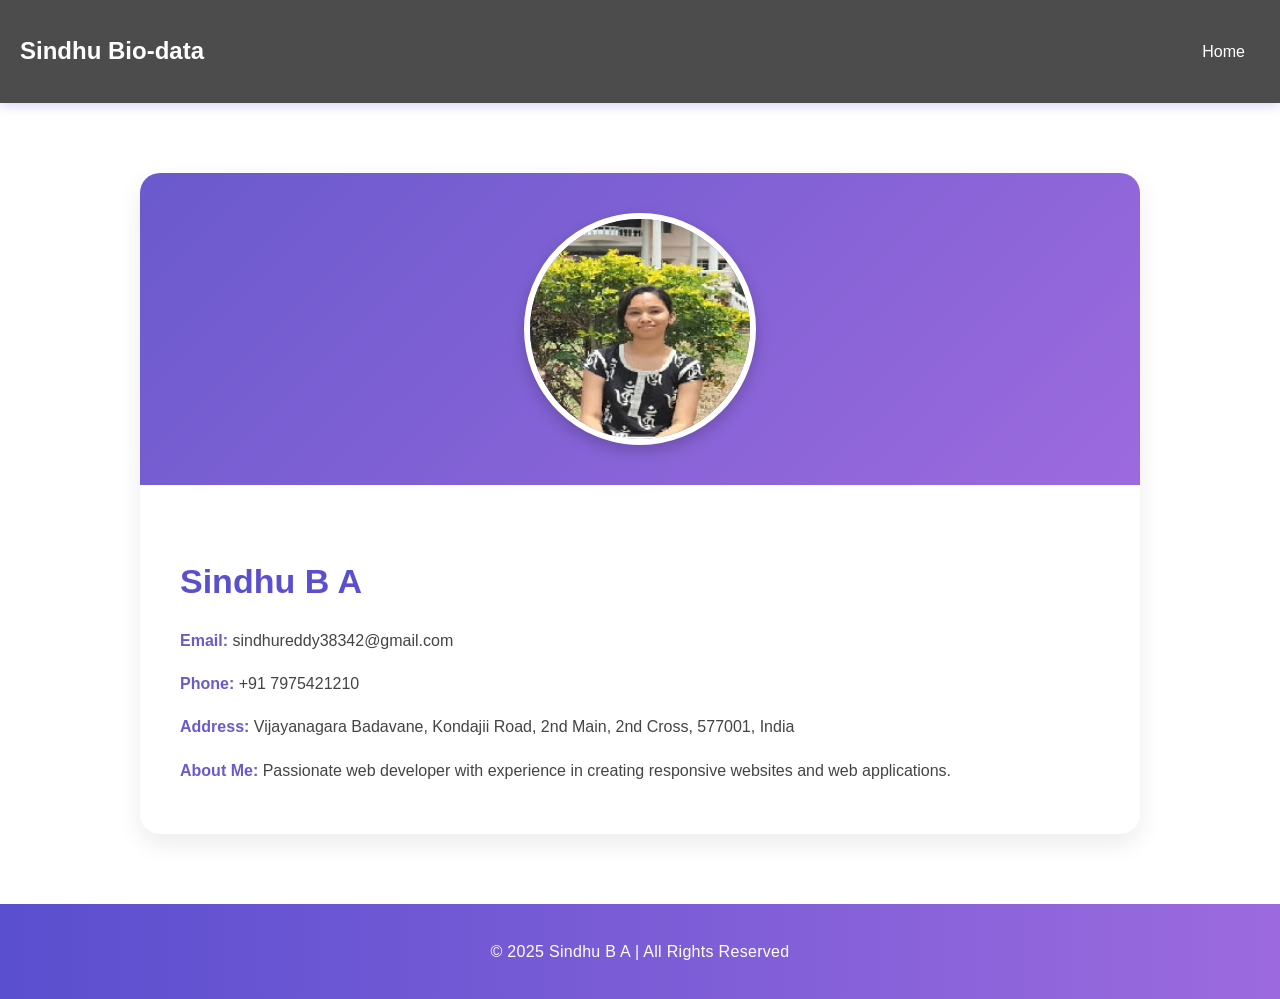
==== biodata1.html @ 3fbf9c4c "Add files via upload" ====
<!DOCTYPE html>
<html lang="en">
<head>
  <meta charset="UTF-8">
  <meta name="viewport" content="width=device-width, initial-scale=1.0">
  <title>Sindhu  Bio-data</title>
  <link rel="stylesheet" href="style.css">
<link rel="stylesheet" href="style1.css">

</head>
<body class="biodata-bg">

<header class="navbar">
  <h1 class="logo">Sindhu Bio-data</h1>
  <nav>
    <a href="index.html">Home</a>
  </nav>
</header>

 <section class="bio">
        <div class="profile-pic">
            <img src="image1.jpg" alt="Profile Picture">
        </div>
        <div class="bio-info">
            <h1>Sindhu B A</h1>
            <p><strong>Email:</strong> sindhureddy38342@gmail.com</p>
            <p><strong>Phone:</strong> +91 7975421210</p>
            <p><strong>Address:</strong> Vijayanagara Badavane, Kondajii Road, 2nd Main, 2nd Cross, 577001, India</p>
            <p><strong>About Me:</strong> Passionate web developer with experience in creating responsive websites and web applications.</p>
        </div>
    </section>

    <footer>
        <p>&copy; 2025 Sindhu B A | All Rights Reserved</p>
    </footer>

</body>
</html>
---- style.css ----
/* Backgrounds */
.home-bg { background: url("images/bg-home.jpg") no-repeat center/cover; }
.resume-bg { background: url("images/bg-resume.jpg") no-repeat center/cover; }
.biodata-bg { background: url("images/bg-biodata.jpg") no-repeat center/cover; }

body {
  font-family: 'Segoe UI', sans-serif;
  margin: 0; padding: 0;
  color: #333;
  transition: background 0.3s, color 0.3s;
}

.navbar {
  display: flex;
  justify-content: space-between;
  align-items: center;
  background: rgba(0,0,0,0.7);
  padding: 15px 20px;
  color: white;
  position: sticky; top: 0; z-index: 1000;
}

.navbar a {
  color: white; margin: 0 15px;
  text-decoration: none; transition: color 0.3s;
}
.navbar a:hover { color: #ffdd57; }
.logo { font-size: 1.5rem; font-weight: bold; }

/* Profile */
.profile-img {
  width: 150px; height: 150px;
  border-radius: 50%; border: 4px solid white;
  margin-bottom: 15px;
  animation: bounce 2s infinite;
}

@keyframes bounce {
  0%, 100% { transform: translateY(0); }
  50% { transform: translateY(-10px); }
}

/* Hero */
.hero {
  text-align: center; padding: 100px 20px;
  color: Black;
}
.hero h2 { font-size: 2.5rem; }
.hero p { font-size: 1.2rem; margin: 15px 0; }
.highlight { color: #ffdd57; }

.btn {
  display: inline-block;
  margin: 10px; padding: 12px 25px;
  background: white; color: #0077cc;
  border-radius: 25px; text-decoration: none;
  font-weight: bold; transition: 0.3s;
}
.btn:hover { transform: scale(1.1); background: #ffdd57; color: black; }

/* Content */
.content {
  width: 85%; margin: 20px auto;
  padding: 20px;
  background: rgba(255,255,255,0.9);
  border-radius: 10px;
  box-shadow: 0 5px 15px rgba(0,0,0,0.2);
}

/* Tables & Lists */
table { width: 100%; border-collapse: collapse; }
th, td { border: 1px solid #ccc; padding: 10px; text-align: center; }
th { background: #0077cc; color: white; }

.skills span {
  display: inline-block;
  margin: 8px; padding: 10px 15px;
  background: #e0f7fa; border-radius: 5px;
  transition: transform 0.3s;
}
.skills span:hover { transform: scale(1.1); background: #ffdd57; }

.info-list li { margin: 8px 0; }

/* Animations */
.fade-in { animation: fadeIn 1.5s ease-in; }
.slide-up { animation: slideUp 1.5s ease-in-out; }

@keyframes fadeIn { from {opacity: 0;} to {opacity: 1;} }
@keyframes slideUp { from {transform: translateY(50px); opacity: 0;} to {transform: translateY(0); opacity: 1;} }

/* Responsive */
@media (max-width: 768px) {
  .hero h2 { font-size: 2rem; }
  .hero p { font-size: 1rem; }
  .btn { padding: 10px 20px; }
}
---- style1.css ----
/* ----------------------------------
   GLOBAL STYLES
---------------------------------- */
body {
    margin: 0;
    font-family: 'Poppins', sans-serif;
    background: linear-gradient(135deg, #f4f6ff, #eef2ff);
    color: #222;
    line-height: 1.7;
    scroll-behavior: smooth;
    transition: all 0.3s ease;
}

a {
    text-decoration: none;
    color: inherit;
}

/* ----------------------------------
   HEADER & NAVIGATION
---------------------------------- */
header {
    background: linear-gradient(90deg, #5a4fcf, #9c6ade);
    padding: 20px 0;
    box-shadow: 0 4px 10px rgba(90, 79, 207, 0.2);
    position: sticky;
    top: 0;
    z-index: 1000;
}

nav ul {
    list-style: none;
    display: flex;
    justify-content: center;
    gap: 35px;
    padding: 0;
    margin: 0;
}

nav ul li a {
    color: white;
    font-weight: 600;
    font-size: 16px;
    padding: 10px 20px;
    border-radius: 25px;
    transition: all 0.3s ease;
}

nav ul li a:hover {
    background-color: rgba(255, 255, 255, 0.2);
    transform: translateY(-2px);
}

nav ul li a.active {
    background-color: white;
    color: #5a4fcf;
    box-shadow: 0 3px 10px rgba(0, 0, 0, 0.1);
}

/* ----------------------------------
   BIO SECTION (INDEX PAGE)
---------------------------------- */
.bio {
    display: flex;
    flex-wrap: wrap;
    max-width: 1000px;
    margin: 70px auto;
    background: rgba(255, 255, 255, 0.7);
    backdrop-filter: blur(15px);
    border-radius: 20px;
    overflow: hidden;
    box-shadow: 0 10px 25px rgba(0, 0, 0, 0.08);
    transition: transform 0.4s ease;
}

.bio:hover {
    transform: translateY(-8px);
}

.profile-pic {
    flex: 1 1 300px;
    background: linear-gradient(135deg, #6a5acd, #9c6ade);
    display: flex;
    align-items: center;
    justify-content: center;
    padding: 40px;
}

.profile-pic img {
    width: 220px;
    height: 220px;
    border-radius: 50%;
    border: 6px solid white;
    box-shadow: 0 6px 15px rgba(0, 0, 0, 0.2);
    object-fit: cover;
    transition: all 0.3s ease;
}

.profile-pic img:hover {
    box-shadow: 0 0 20px rgba(155, 115, 255, 0.6);
    transform: scale(1.03);
}

.bio-info {
    flex: 2 1 600px;
    padding: 40px;
}

.bio-info h1 {
    font-size: 34px;
    color: #5a4fcf;
    margin-bottom: 10px;
}

.bio-info p {
    font-size: 16px;
    margin-bottom: 10px;
    color: #444;
}

.bio-info strong {
    color: #6a5acd;
}

/* ----------------------------------
   FOOTER
---------------------------------- */
footer {
    background: linear-gradient(90deg, #5a4fcf, #9c6ade);
    color: white;
    text-align: center;
    padding: 18px 0;
    font-weight: 500;
    letter-spacing: 0.3px;
    margin-top: 60px;
}

/* ----------------------------------
   RESUME SECTION (TABLE STYLING)
---------------------------------- */
.resume {
    max-width: 1100px;
    margin: 60px auto;
    background: #ffffff;
    border-radius: 16px;
    padding: 40px 50px;
    box-shadow: 0 10px 25px rgba(0, 0, 0, 0.08);
}

.resume h1 {
    text-align: center;
    font-size: 36px;
    color: #5a4fcf;
    margin-bottom: 30px;
    letter-spacing: 1px;
}

.resume-section {
    margin-bottom: 45px;
}

.resume-section h2 {
    color: #6a5acd;
    font-size: 22px;
    display: flex;
    align-items: center;
    gap: 10px;
    border-bottom: 3px solid #9c6ade;
    padding-bottom: 5px;
    margin-bottom: 15px;
}

/* TABLE STYLING */
.resume-table {
    width: 100%;
    border-collapse: collapse;
    margin-top: 10px;
    border-radius: 10px;
    overflow: hidden;
}

.resume-table thead {
    background: linear-gradient(90deg, #5a4fcf, #9c6ade);
    color: white;
}

.resume-table th,
.resume-table td {
    padding: 14px 18px;
    text-align: left;
    border: 1px solid #e4e1ff;
    font-size: 15px;
    line-height: 1.6;
}

.resume-table th {
    font-weight: 600;
}

.resume-table tr:nth-child(even) {
    background-color: #f8f6ff;
}

.resume-table tr:hover {
    background-color: #ede8ff;
    transition: background 0.3s ease;
}

.resume-table td {
    color: #333;
}

/* ----------------------------------
   RESPONSIVE DESIGN
---------------------------------- */
@media (max-width: 768px) {
    .bio {
        flex-direction: column;
    }

    .bio-info {
        padding: 25px;
    }

    nav ul {
        flex-direction: column;
        gap: 12px;
    }

    .profile-pic {
        padding: 25px;
    }

    .resume {
        padding: 20px;
    }

    .resume-table {
        display: block;
        overflow-x: auto;
        white-space: nowrap;
    }

    .resume-table th,
    .resume-table td {
        font-size: 14px;
        padding: 10px 12px;
    }
}
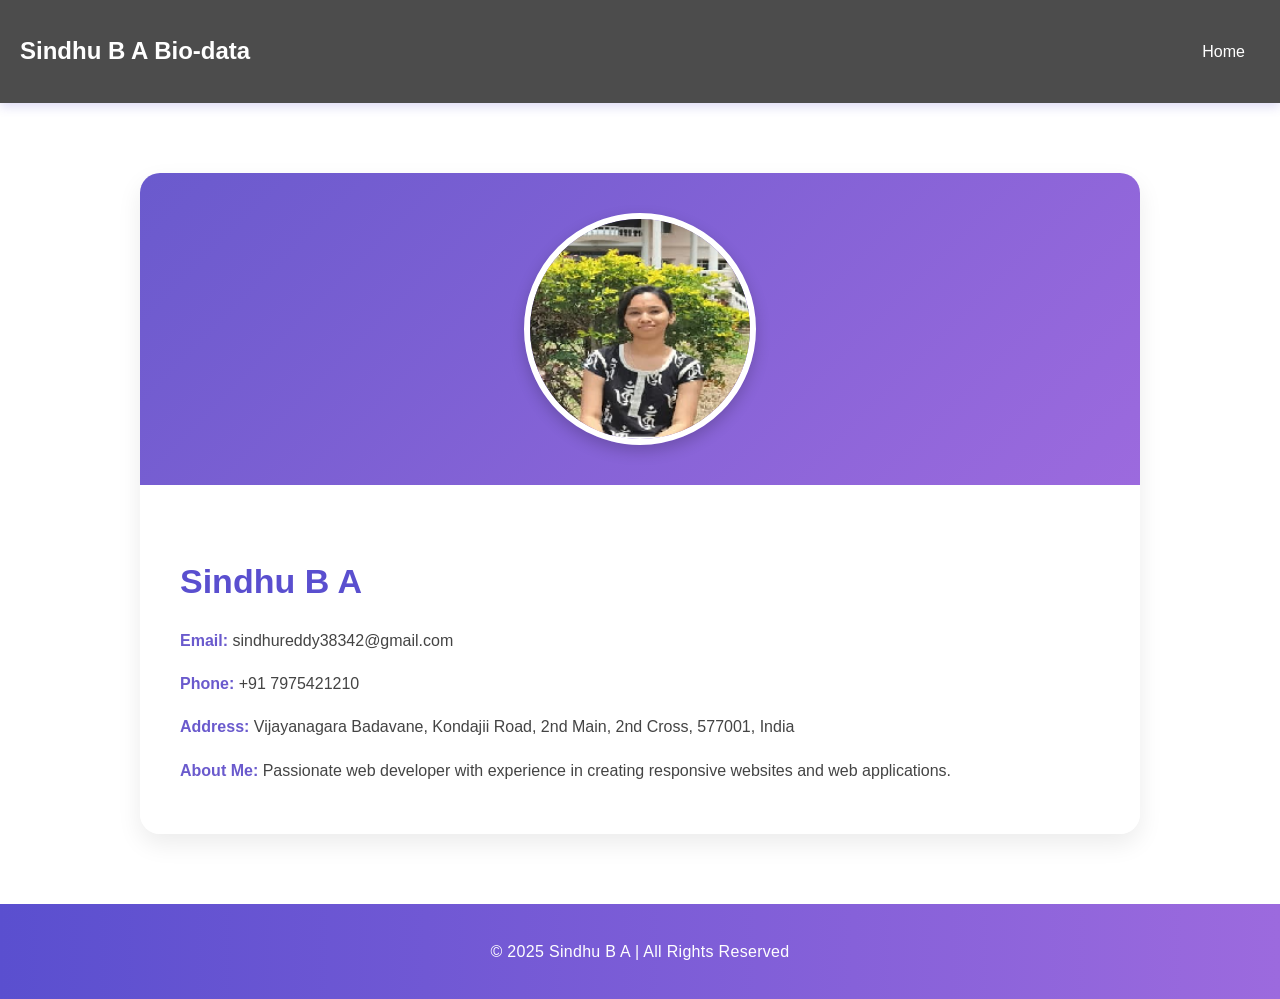
==== commit aa2b5a06: "Fix HTML structure and update header title" ====
--- a/biodata1.html
+++ b/biodata1.html
@@ -11,7 +11,7 @@
 <body class="biodata-bg">
 
 <header class="navbar">
-  <h1 class="logo">Sindhu Bio-data</h1>
+  <h1 class="logo">Sindhu B A Bio-data</h1>
   <nav>
     <a href="index.html">Home</a>
   </nav>
